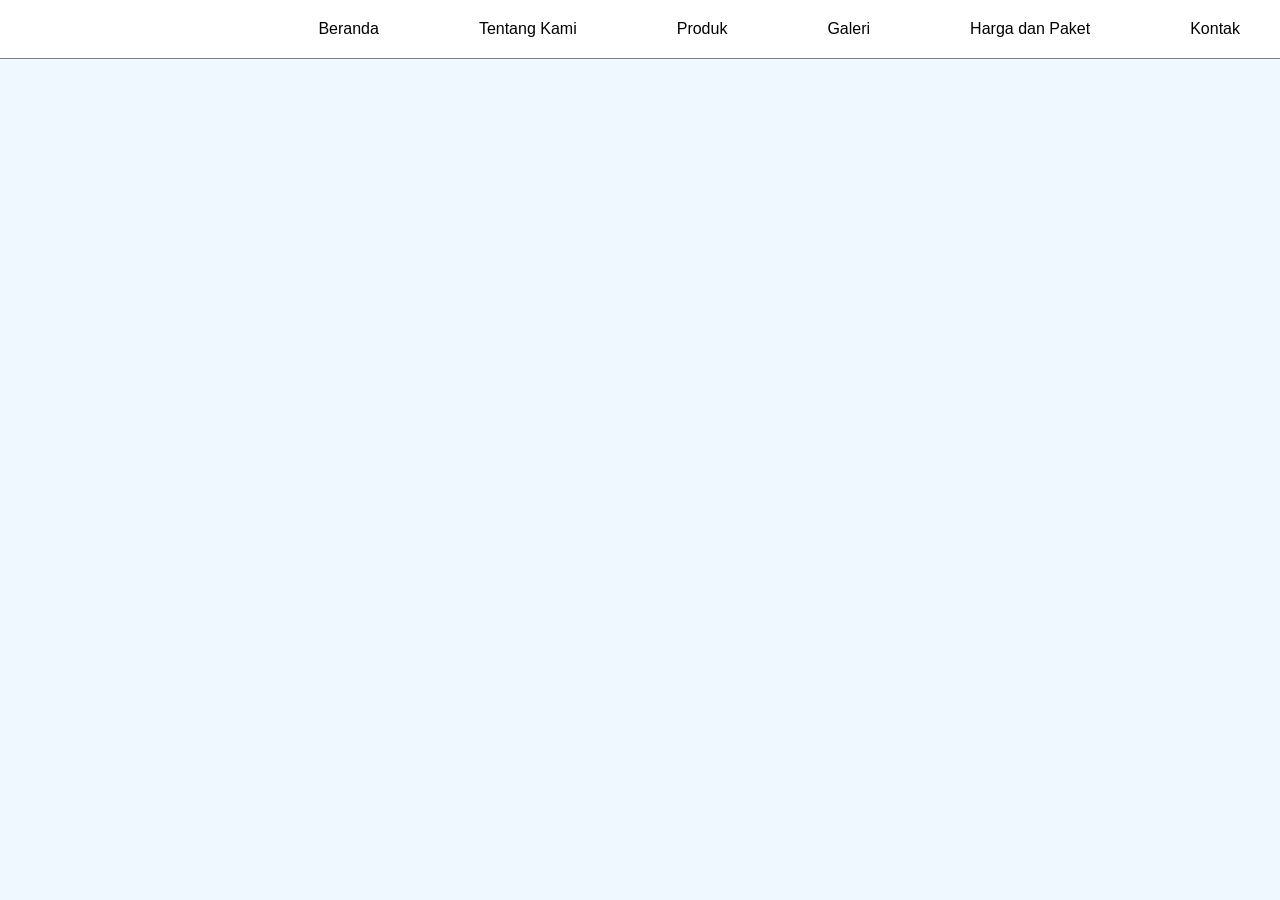
==== pages/about.html @ 7f01ca83 "feat: implemented navbar to all pages" ====
<!doctype html>
<html lang="en">
    <head>
        <meta charset="UTF-8" />
        <meta name="viewport" content="width=device-width, initial-scale=1.0" />
        <title>Tentang Kami</title>

        <link rel="stylesheet" href="../styles/global.css" />
    </head>
    <body>
        <!-- navbar -->
        <div class="navbar">
            <a href="../index.html">Beranda</a>
            <a href="../pages/about.html" class="active">Tentang Kami</a>
            <a href="../pages/products.html">Produk</a>
            <a href="../pages/gallery.html">Galeri</a>
            <a href="../pages/pricing.html">Harga dan Paket</a>
            <a href="../pages/contact.html">Kontak</a>
        </div>
    </body>
</html>
---- styles/global.css ----
/* global styling */
* {
    font-family: Arial, Helvetica, sans-serif;
    font-size: 16px;
}

body {
    background-color: aliceblue;
    margin: 0px;
}

/* navbar */
/* placed *outside* of header so that it can stick */
.navbar {
    position: sticky;
    top: 0;
    z-index: 1000;

    display: flex;
    justify-content: flex-end;
    gap: 100px;
    padding: 20px 40px;
    background-color: white;
    border-bottom: 1px solid gray;
}

.navbar a {
    text-decoration: none;
    color: black;
}
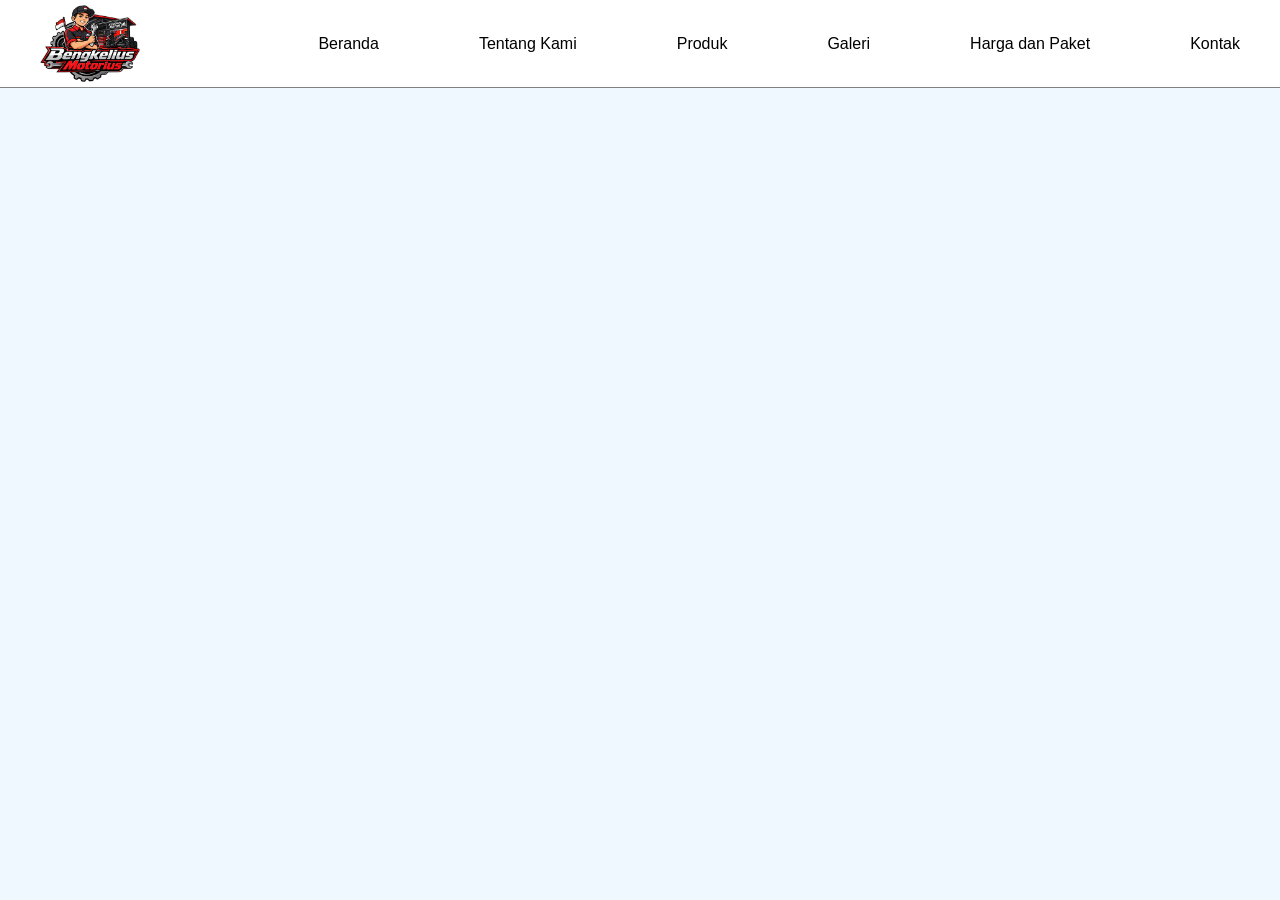
==== commit 345be0ae: "feat: add logo to navbar and home page" ====
--- a/pages/about.html
+++ b/pages/about.html
@@ -10,12 +10,13 @@
     <body>
         <!-- navbar -->
         <div class="navbar">
+            <img src="../assets/images/logo/logo.png" alt="Logo" />
             <a href="../index.html">Beranda</a>
-            <a href="../pages/about.html" class="active">Tentang Kami</a>
-            <a href="../pages/products.html">Produk</a>
-            <a href="../pages/gallery.html">Galeri</a>
-            <a href="../pages/pricing.html">Harga dan Paket</a>
-            <a href="../pages/contact.html">Kontak</a>
+            <a href="about.html" class="active">Tentang Kami</a>
+            <a href="products.html">Produk</a>
+            <a href="gallery.html">Galeri</a>
+            <a href="pricing.html">Harga dan Paket</a>
+            <a href="contact.html">Kontak</a>
         </div>
     </body>
 </html>
--- a/styles/global.css
+++ b/styles/global.css
@@ -18,8 +18,9 @@
 
     display: flex;
     justify-content: flex-end;
+    align-items: center;
     gap: 100px;
-    padding: 20px 40px;
+    padding: 5px 40px;
     background-color: white;
     border-bottom: 1px solid gray;
 }
@@ -28,3 +29,8 @@
     text-decoration: none;
     color: black;
 }
+
+.navbar img {
+    width: 100px;
+    margin-right: auto;
+}
